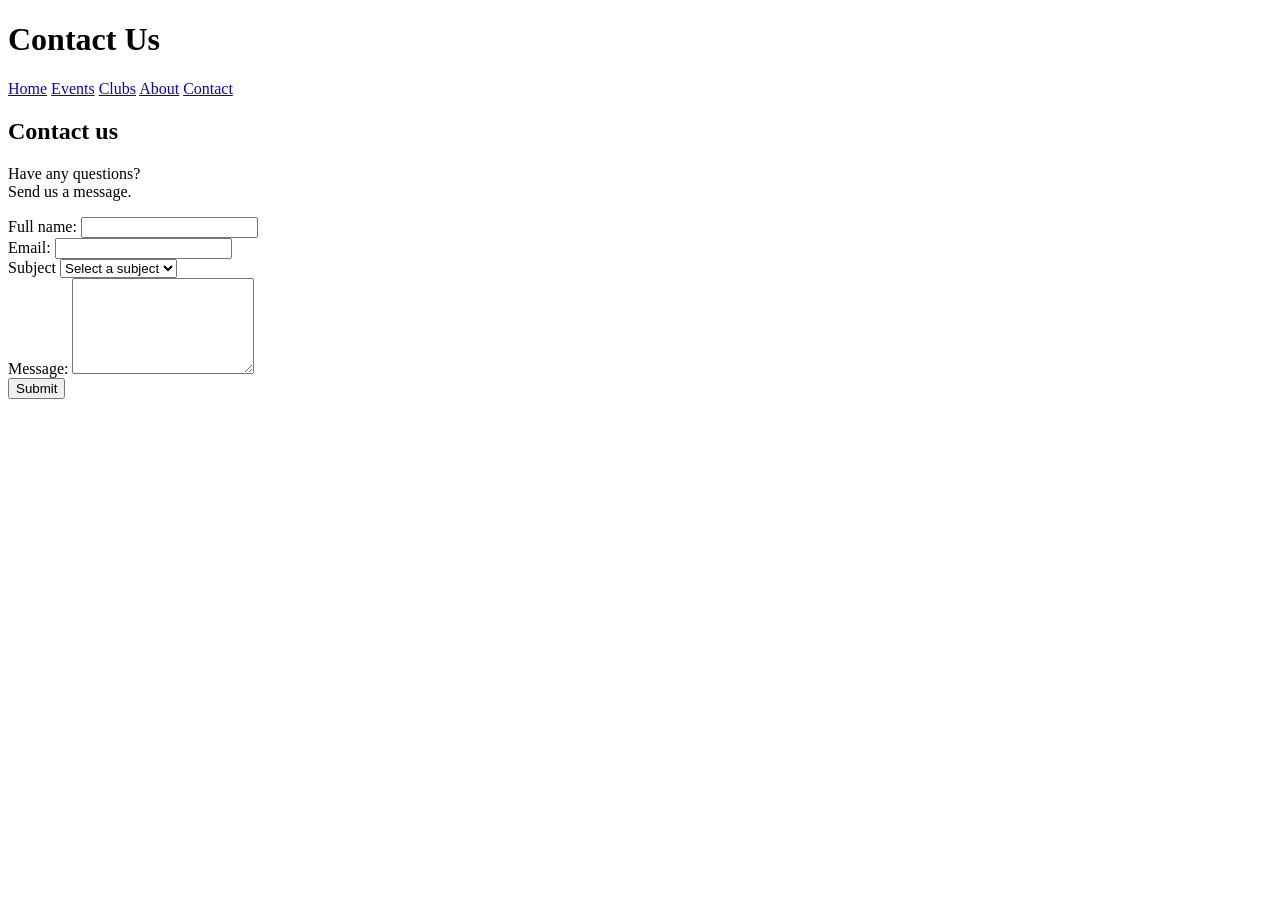
==== contact.html @ 45816b98 "java 4" ====
<!DOCTYPE html>
<html lang="en">

<head>
    <meta charset="UTF">
    <meta name="viewport" content="width=device-width, initial-scale=1.0">
    <title>Contact Us | CampusHub</title>
</head>

<body>
    <header>
        <h1>Contact Us</h1>
        <nav>
            <a href="index.html">Home</a>
            <a href="events.html">Events</a>
            <a href="clubs.html">Clubs</a>
            <a href="#">About</a>
            <a href="contact.html">Contact</a>
        </nav>
    </header>

    <main>
        <section>
            <h2>Contact us</h2>
            <p>Have any questions?
                <br>
                Send us a message.
            </p>

            <form>
                <div>
                    <label for="name">Full name:</label>
                    <input 
                        type="text" 
                        name="name" 
                        id="name" 
                        required 
                        minLength="3" maxLength="50"
                    >
                </div>

                <div>
                    <label for="email">Email:</label>
                    <input 
                        type="email" 
                        name="email" 
                        id="email" 
                        required 
                    >
                </div>

                <div>
                    <label for="subject">Subject</label>
                    <select id="subject" name="subject" required>
                        <option value="">Select a subject</option>
                        <option value="events">Events</option>
                        <option value="clubs">Clubs</option>
                        <option value="other">Other</option>
                    </select>
                </div>

                <div>
                    <label for="message">Message:</label>
                    <textarea id="message" name="message" required rows="6" minLength="10"></textarea>
                </div>

                <button type="submit">Submit</button>

            </form>

        </section>
    </main>
</body>

</html>
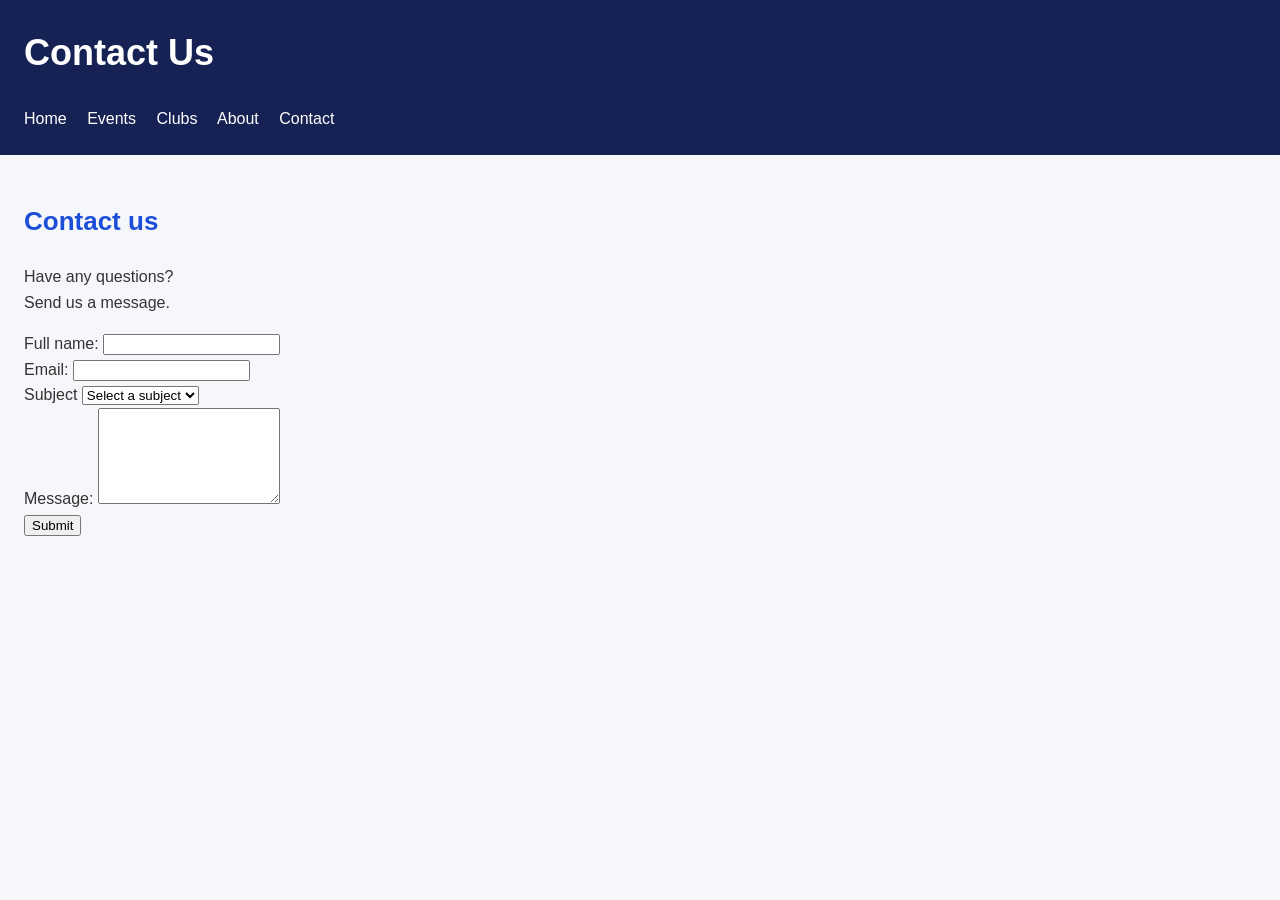
==== commit 1367bd74: "intro to css" ====
--- a/contact.html
+++ b/contact.html
@@ -5,6 +5,8 @@
     <meta charset="UTF">
     <meta name="viewport" content="width=device-width, initial-scale=1.0">
     <title>Contact Us | CampusHub</title>
+    <link rel="stylesheet" href="styles/styles.css">
+
 </head>
 
 <body>
--- a/styles/styles.css
+++ b/styles/styles.css
@@ -0,0 +1,59 @@
+* {
+    box-sizing: border-box;
+}
+
+body {
+    font-family: Arial, sans-serif;
+    background-color: #f5f7fa;
+    color: #333333;
+    line-height: 1.6;
+    margin: 0;
+}
+
+header {
+    background-color: #172254;
+    color: white;
+    padding: 24px;
+}
+
+header h1 {
+    font-size: 36px;
+    margin-top: 0;
+}
+
+nav a {
+    color: white;
+    text-decoration: none;
+    margin-right: 16px;
+}
+
+main {
+    padding: 24px;
+}
+
+h2 {
+    color: #1d4ed8;
+    font-size: 26px;
+}
+
+.event-card,
+.club-card {
+    background-color: white;
+    padding: 20px;
+    margin-bottom: 16px;
+    border: 1px solid #dddddd;
+}
+
+.event-card h2,
+.event-card h3,
+.club-card h2,
+.club-card h3 {
+    color: #172554;
+}
+
+footer {
+    background-color: #172554;
+    color: white;
+    padding: 16px;
+    text-align: center;
+}
